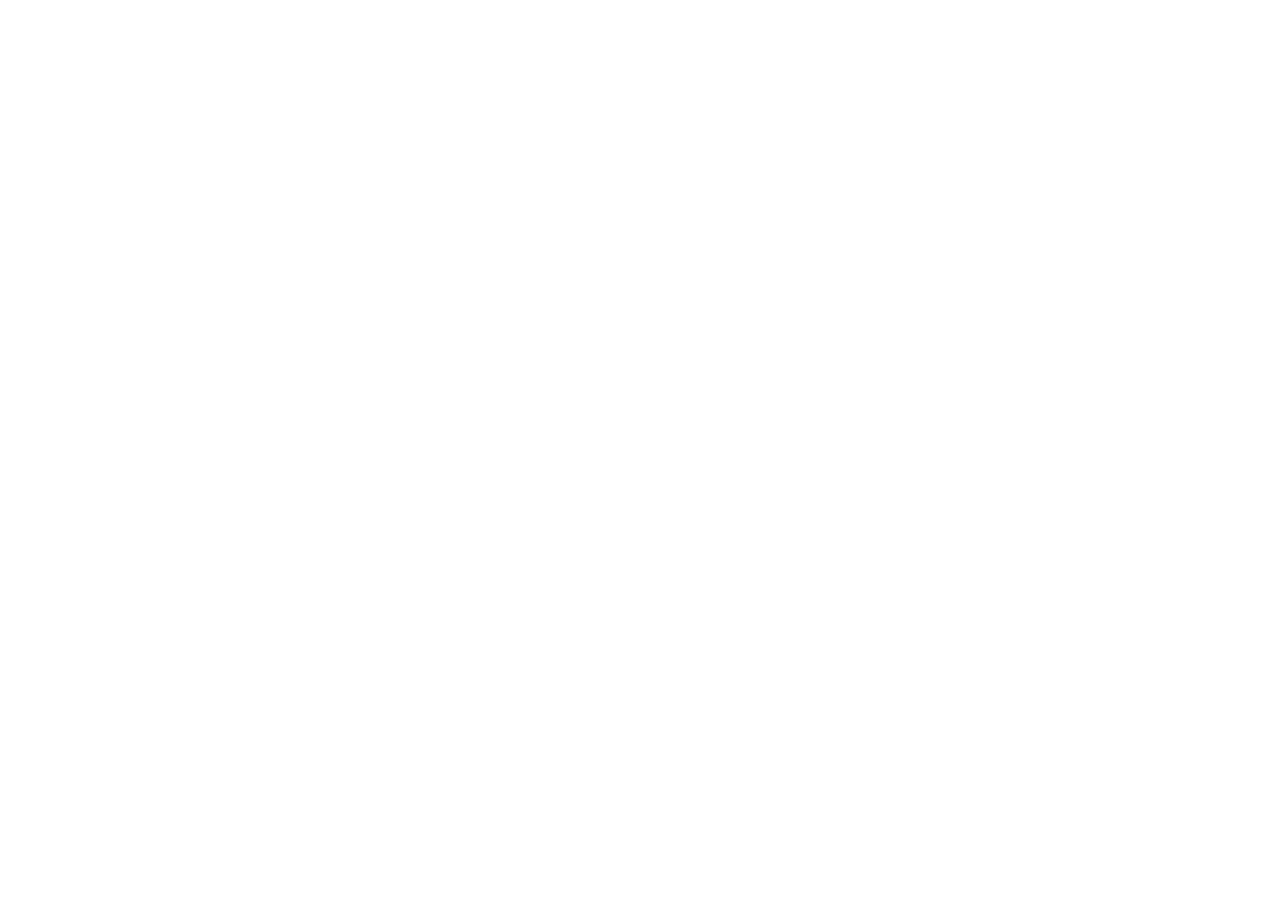
==== highscores.html @ d90359ec "initial layout setup" ====
<!DOCTYPE html>
<html lang="en">
<head>
    <meta charset="UTF-8">
    <meta http-equiv="X-UA-Compatible" content="IE=edge">
    <meta name="viewport" content="width=device-width, initial-scale=1.0">
    <link rel="stylesheet" href="https://cdn.jsdelivr.net/npm/bootstrap@5.1.3/dist/css/bootstrap.min.css">
    <link rel="stylesheet" type="text/css" href="./assets/css/style.css" />
    <title>Code Quiz: High Scores</title>
 
</head>
<body>

    <header>
        <div>

        </div>
    </header>

    <main>
        <div>

        </div>

    </main>
    
    <script src="https://code.jquery.com/jquery-3.5.1.min.js"></script>
    <script src="./scripts/script.js"></script>
</body>
</html>
---- assets/css/style.css ----
body {
    font-family: 'Titillium Web', sans-serif;
    font-size: 16px;
  }
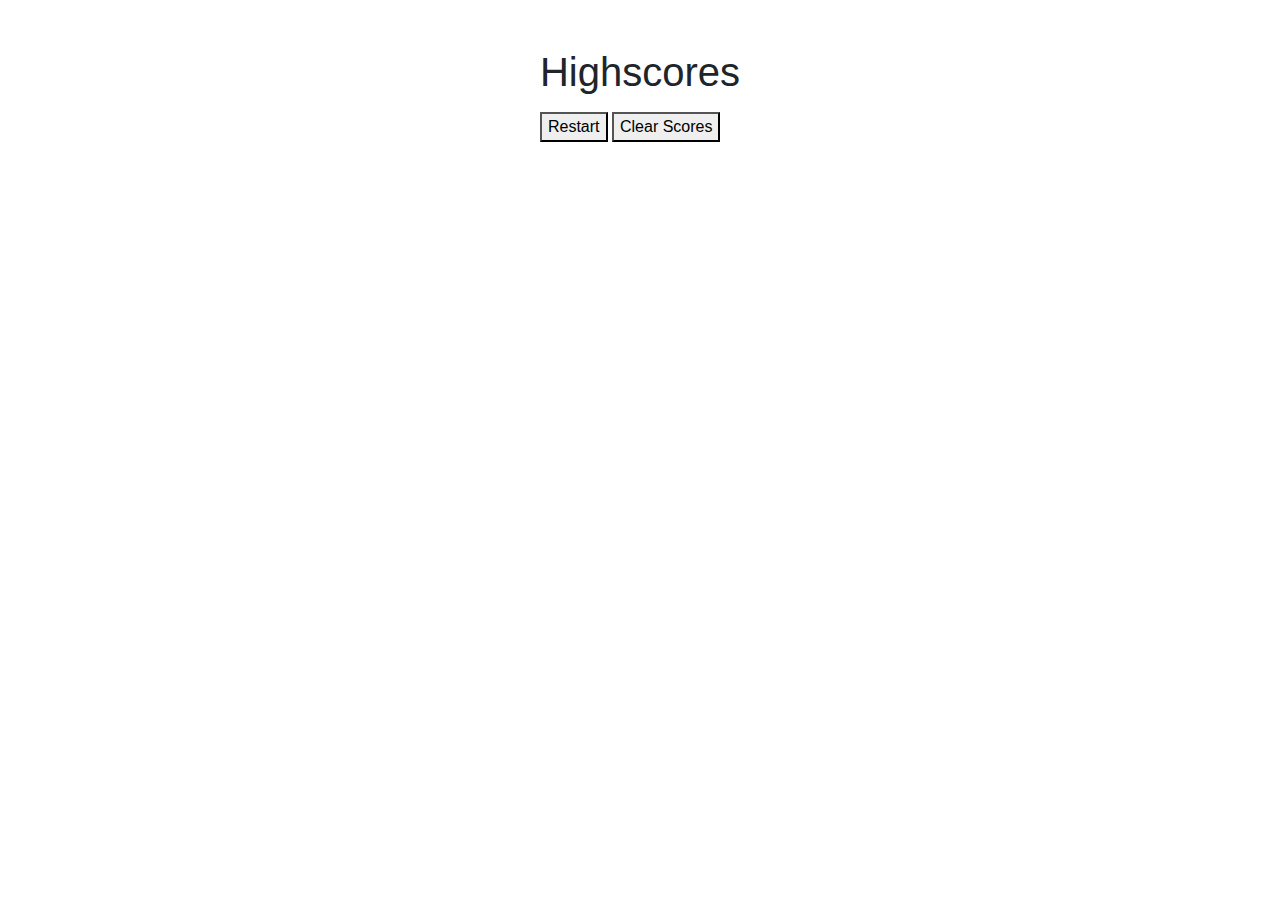
==== commit 8cc86a88: "saved first attempt" ====
--- a/highscores.html
+++ b/highscores.html
@@ -11,20 +11,20 @@
 </head>
 <body>
 
-    <header>
+
+    <main class="container my-5 d-flex justify-content-center">
         <div>
 
-        </div>
-    </header>
-
-    <main>
-        <div>
+            <h1>Highscores</h1>
+            <ol id="highscores"></ol>
+  
+            <a href="index.html"><button>Restart</button></a>
+            <button id="clear">Clear Scores</button>
 
         </div>
 
     </main>
     
-    <script src="https://code.jquery.com/jquery-3.5.1.min.js"></script>
-    <script src="./scripts/script.js"></script>
+    <script src="./assets/scripts/highscore.js"></script>
 </body>
 </html>--- a/assets/css/style.css
+++ b/assets/css/style.css
@@ -1,4 +1,12 @@
 body {
     font-family: 'Titillium Web', sans-serif;
     font-size: 16px;
-  }+  }
+
+  .timer{
+    float: right;
+  }
+
+  .hide {
+    display: none;
+}